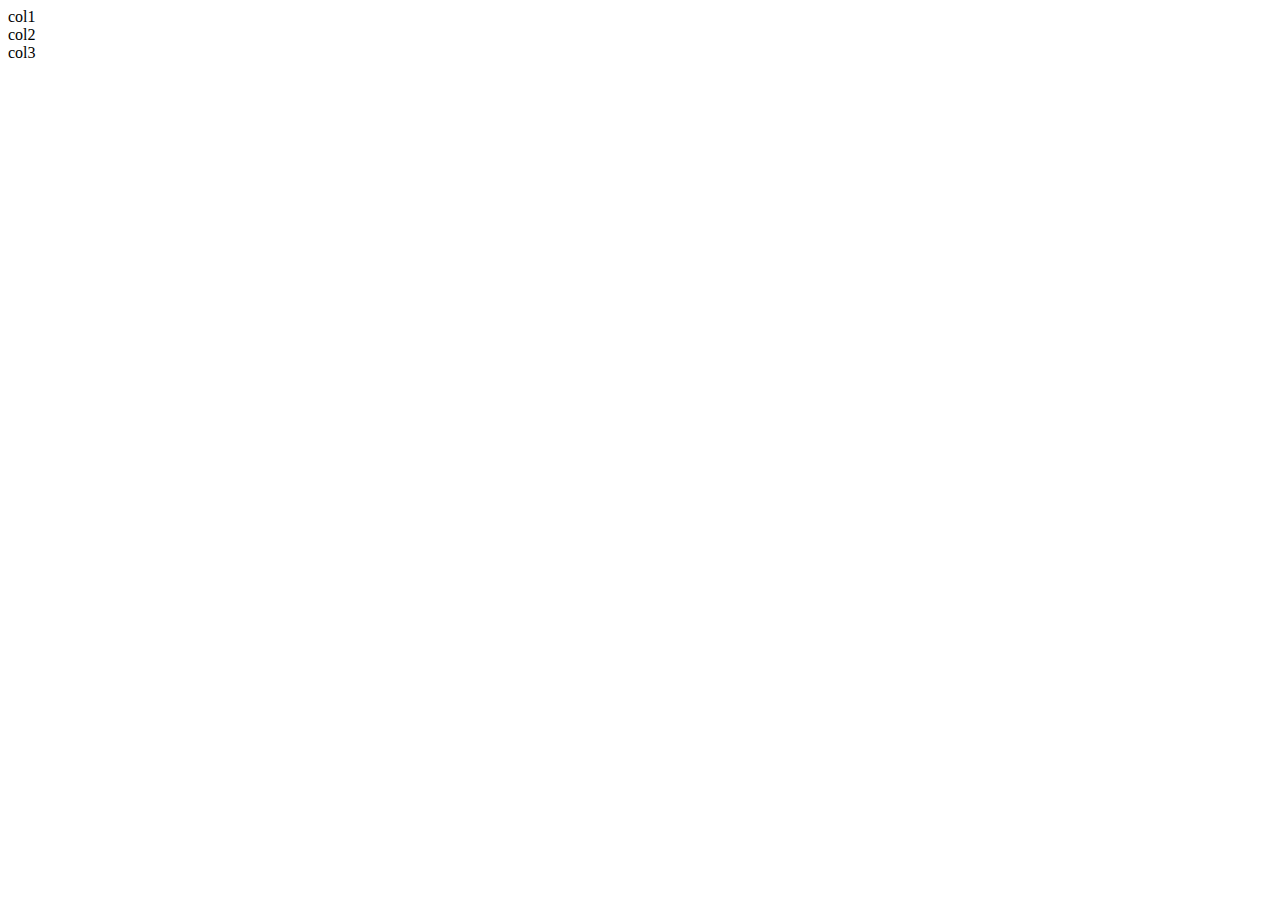
==== exos/paris/index.html @ beb91190 "début exo paris." ====
<!DOCTYPE html>
<html lang="fr">
<head>
  <meta charset="UTF-8">
  <meta name="viewport" content="width=device-width, initial-scale=1.0">
  <title>Paris</title>
  <link rel="stylesheet" href="./css/paris.css">

</head>
<body>
  <header></header>
  <main class="d-flex">
    <div class="col-2">col1</div>
    <div  class="col-5 offset-left-2 offset-right-1">col2</div>
    <section class="col-2">col3</section>
  </main>
  <footer></footer>
</body>
</html>
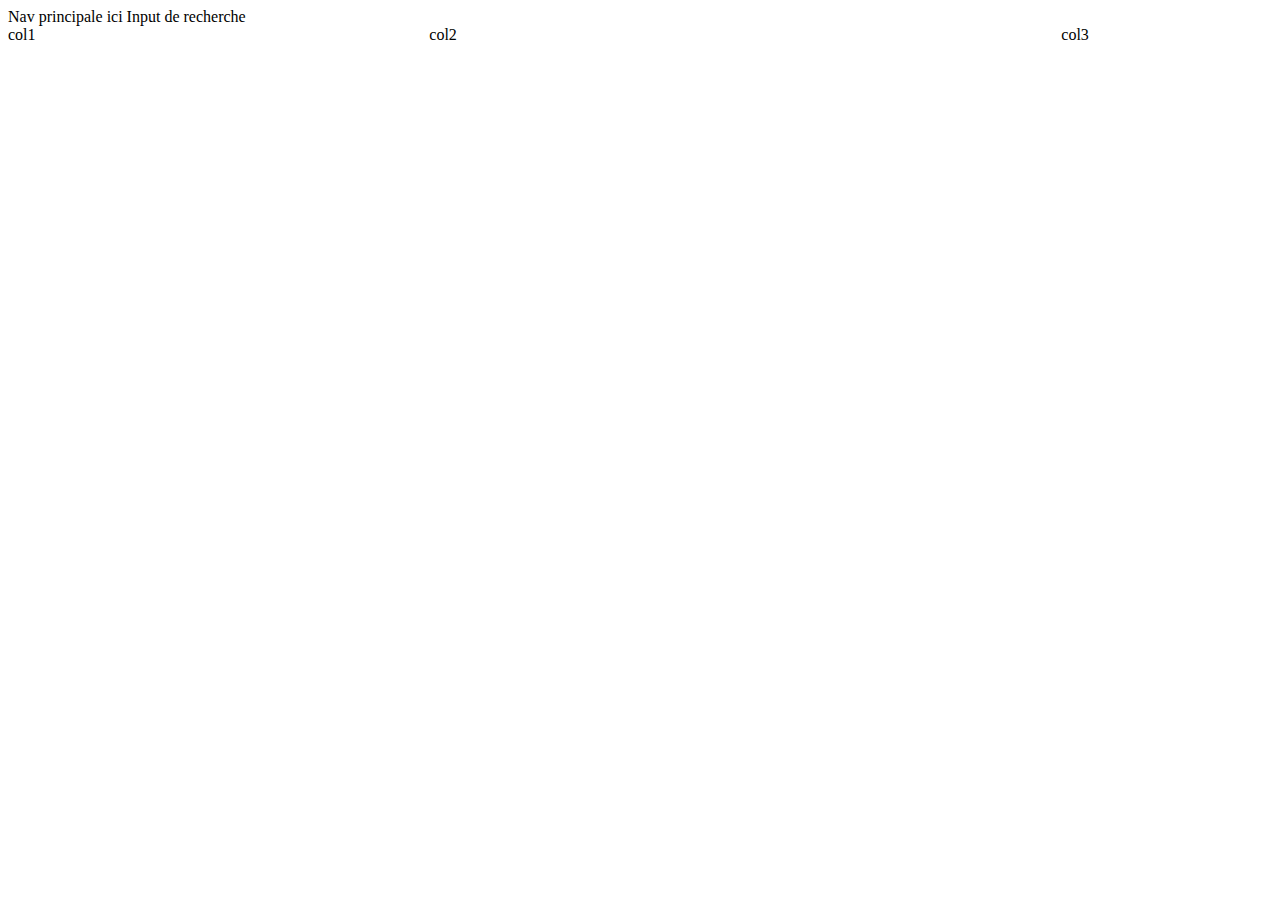
==== commit 3720d25a: "début de grille en place." ====
--- a/exos/paris/index.html
+++ b/exos/paris/index.html
@@ -4,14 +4,18 @@
   <meta charset="UTF-8">
   <meta name="viewport" content="width=device-width, initial-scale=1.0">
   <title>Paris</title>
+  <link rel="stylesheet" href="./css/grid.css">
   <link rel="stylesheet" href="./css/paris.css">
 
 </head>
 <body>
-  <header></header>
+  <header>
+    Nav principale ici 
+    Input de recherche
+  </header>
   <main class="d-flex">
     <div class="col-2">col1</div>
-    <div  class="col-5 offset-left-2 offset-right-1">col2</div>
+    <section  class="col-5 offset-left-2 offset-right-1">col2</section>
     <section class="col-2">col3</section>
   </main>
   <footer></footer>
--- a/exos/paris/css/grid.css
+++ b/exos/paris/css/grid.css
@@ -0,0 +1,15 @@
+.d-flex {
+  display: flex;
+}
+.col-2 {
+  flex-basis: calc(100%/6);
+}
+.col-5 {
+  flex-basis: calc(100%*5/12);
+}
+.offset-left-2 {
+  margin-left: calc(100%/6);
+}
+.offset-right-1 {
+  margin-right: calc(100%/12);
+}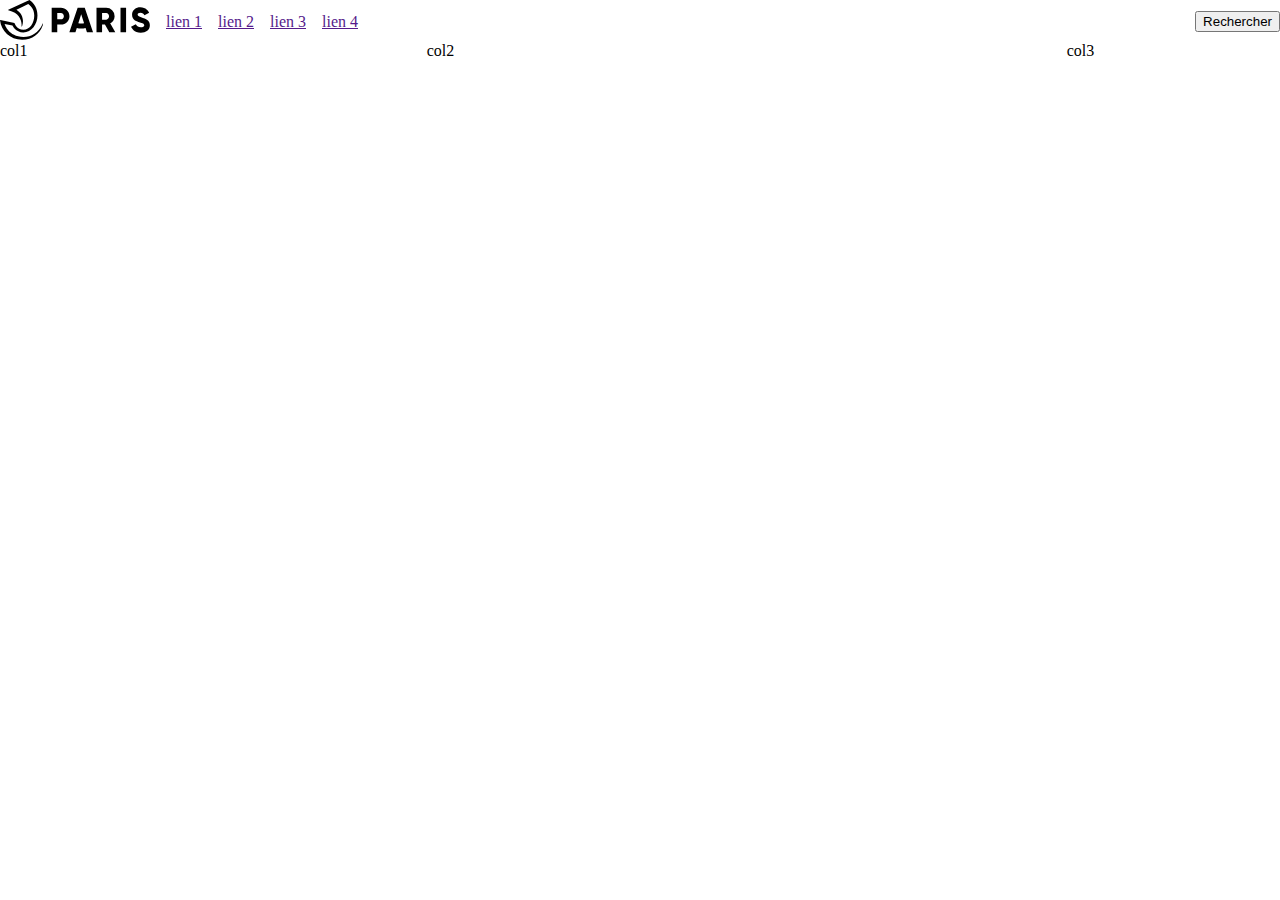
==== commit dcd92a82: "Début de la mise en page du header de paris.fr." ====
--- a/exos/paris/index.html
+++ b/exos/paris/index.html
@@ -1,23 +1,50 @@
 <!DOCTYPE html>
 <html lang="fr">
-<head>
-  <meta charset="UTF-8">
-  <meta name="viewport" content="width=device-width, initial-scale=1.0">
-  <title>Paris</title>
-  <link rel="stylesheet" href="./css/grid.css">
-  <link rel="stylesheet" href="./css/paris.css">
-
-</head>
-<body>
-  <header>
-    Nav principale ici 
-    Input de recherche
-  </header>
-  <main class="d-flex">
-    <div class="col-2">col1</div>
-    <section  class="col-5 offset-left-2 offset-right-1">col2</section>
-    <section class="col-2">col3</section>
-  </main>
-  <footer></footer>
-</body>
-</html>+  <head>
+    <meta charset="UTF-8" />
+    <meta name="viewport" content="width=device-width, initial-scale=1.0" />
+    <title>Paris</title>
+    <link rel="stylesheet" href="./css/reset.css" />
+    <link rel="stylesheet" href="./css/grid.css" />
+    <link rel="stylesheet" href="./css/global.css" />
+    <link rel="stylesheet" href="./css/paris.css" />
+  </head>
+  <body>
+    <header>
+      <section class="d-flex justify-content-between align-items-center">
+       <div class="d-flex  align-items-center gap-2">
+         <h1>
+           <svg
+             viewBox="0 0 167 45"
+             role="img"
+             focusable="false"
+             id="logo-paris"
+           >
+             <title class="logo-horizontal">
+               Ville de Paris - retour accueil
+             </title>
+             <path
+               d="M71.11 18.01c0-1.978-1.397-3.491-3.298-3.491h-4.074v6.984h4.074c1.9 0 3.298-1.514 3.298-3.492zm6.208 0c0 5.161-4.152 9.313-9.506 9.313h-4.074v8.536H57.53V8.699h10.282c5.354 0 9.506 4.151 9.506 9.312zm56.867 17.849V8.699h6.209v27.16h-6.209zM113.65 21.902h4.656c1.708 0 3.104-1.6 3.104-3.692s-1.396-3.691-3.104-3.691h-4.656v7.383zm0 5.433v8.524h-6.208V8.699h10.864a9.29 9.29 0 0 1 9.312 9.312c0 3.336-1.929 6.6-4.927 8.01l5.703 9.838h-6.673l-4.892-8.524h-3.179zm-26.463-1.474c1.026.263 2.102.402 3.21.402 1.11 0 2.186-.139 3.212-.402L90.398 15.8l-3.211 10.06zm-1.668 5.224l-1.525 4.774h-6.79l9.236-27.16h7.916l9.232 27.16h-6.79l-1.521-4.774c-1.56.4-3.195.611-4.88.611-1.684 0-3.319-.211-4.878-.611zm70.638-16.877c-1.67 0-2.91.769-2.91 2.057 0 1.728 1.689 2.448 5.91 3.697 5.428 1.606 7.708 3.915 7.708 8.098 0 5.29-4.283 8.342-10.087 8.342-7.392 0-10.46-5.583-10.865-6.713l5.283-2.769c1.179 2.093 3.133 3.434 5.582 3.434 2.193 0 3.88-.608 3.88-2.216 0-2.31-3.732-2.78-5.626-3.454-1.895-.673-7.993-1.85-7.993-8.264 0-5.343 4.524-8.265 9.118-8.265 6.536 0 9.074 4.429 9.932 6.13l-5.18 2.728c-.937-1.352-2.046-2.805-4.752-2.805zM47.75 26.281c.243.003.276.744-.487 2.796-3.315 8.906-11.097 15.208-22.558 15.208-13.814 0-23.347-9.76-24.704-21.668a.37.37 0 0 1 .46-.396l15.607 3.403c.04.104 2.588 7.577 9.904 7.577 7.367 0 12.15-7.526 12.15-15.81 0-8.278-5.164-11.76-6.741-12.981a31815.5 31815.5 0 0 0-13.127 6.565c7.091 4.342 8.372 12.053 6.59 17.35-.502 1.494-1.025 1.627-.932.83.618-5.33-1.6-14.729-14.683-17.758a.248.248 0 0 1-.049-.466L32.797 0c5.27 3.863 8.9 8.787 8.9 17.392 0 9.563-6.453 18.811-15.724 18.811-8.764 0-12.084-7.631-12.128-7.725L5.17 26.856c.106.38 4.112 14.366 21.11 14.24 8.539-.063 16.598-4.65 20.97-14.227.196-.428.334-.59.502-.588z"
+             ></path>
+           </svg>
+         </h1>
+         <nav>
+           <ul class="d-flex list-style-none gap-2">
+             <li><a href="">lien 1</a></li>
+             <li><a href="">lien 2</a></li>
+             <li><a href="">lien 3</a></li>
+             <li><a href="">lien 4</a></li>
+           </ul>
+         </nav>
+       </div>
+        <button>Rechercher</button>
+      </section>
+    </header>
+    <main class="d-flex">
+      <div class="col-2">col1</div>
+      <section class="col-5 offset-left-2 offset-right-1">col2</section>
+      <section class="col-2">col3</section>
+    </main>
+    <footer></footer>
+  </body>
+</html>
--- a/exos/paris/css/grid.css
+++ b/exos/paris/css/grid.css
@@ -1,15 +1,19 @@
-.d-flex {
-  display: flex;
+
+@media screen and (min-width:980px) {
+  .d-flex {
+    display: flex;
+  }
+  .col-2 {
+    flex-basis: calc(100%/6);
+  }
+  .col-5 {
+    flex-basis: calc(100%*5/12);
+  }
+  .offset-left-2 {
+    margin-left: calc(100%/6);
+  }
+  .offset-right-1 {
+    margin-right: calc(100%/12);
+  }
 }
-.col-2 {
-  flex-basis: calc(100%/6);
-}
-.col-5 {
-  flex-basis: calc(100%*5/12);
-}
-.offset-left-2 {
-  margin-left: calc(100%/6);
-}
-.offset-right-1 {
-  margin-right: calc(100%/12);
-}+
--- a/exos/paris/css/global.css
+++ b/exos/paris/css/global.css
@@ -0,0 +1,14 @@
+.list-style-none {
+  list-style: none;
+}
+/* flex ***********************************************************/
+.justify-content-between {
+  justify-content: space-between;
+}
+.gap-2 {
+  gap: 1rem;
+}
+.align-items-center {
+  align-items: center;
+}
+/* fin flex *********************************************************--- a/exos/paris/css/paris.css
+++ b/exos/paris/css/paris.css
@@ -0,0 +1,3 @@
+#logo-paris {
+  width: 150px;
+}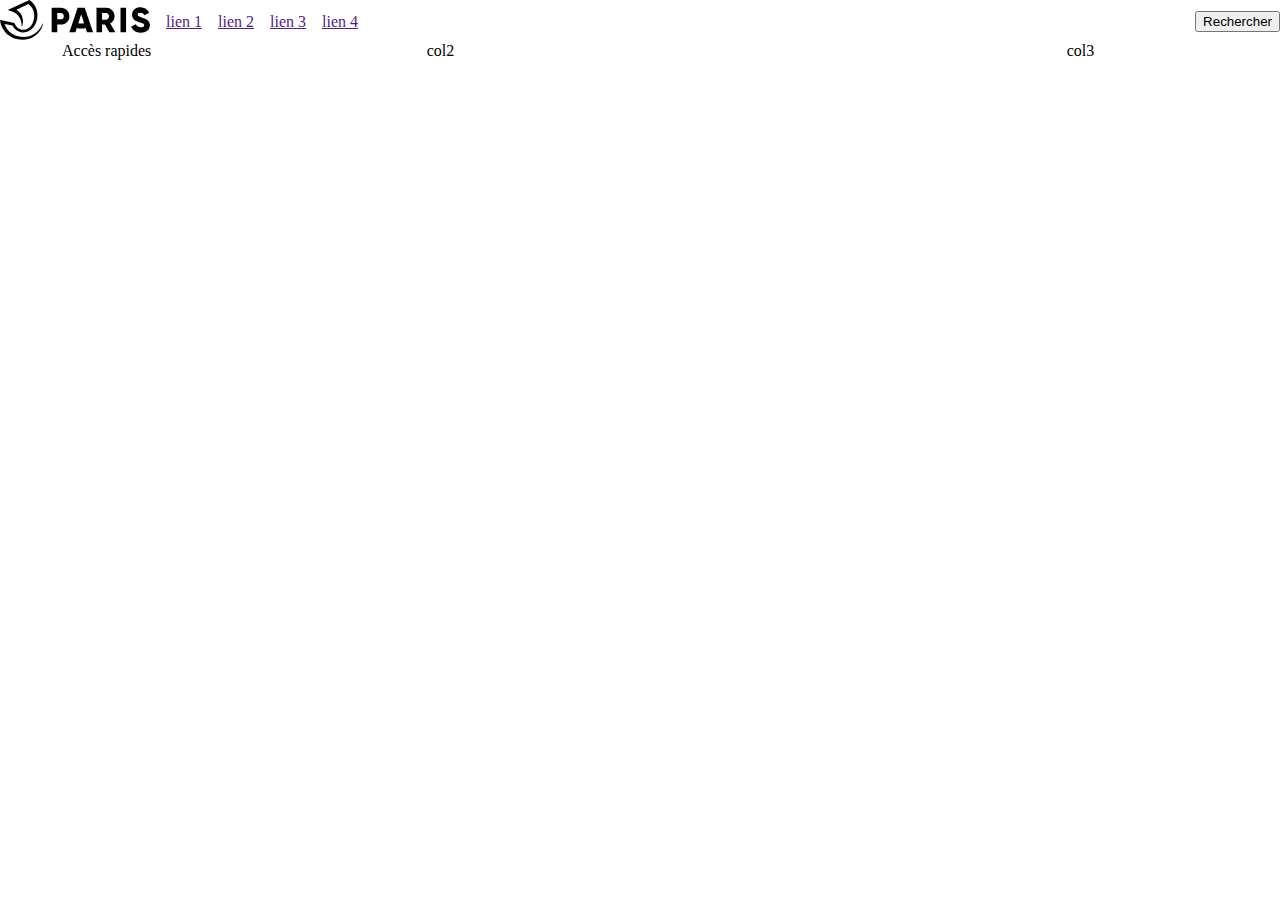
==== commit 85382576: "Début du js." ====
--- a/exos/paris/index.html
+++ b/exos/paris/index.html
@@ -41,7 +41,11 @@
       </section>
     </header>
     <main class="d-flex">
-      <div class="col-2">col1</div>
+      <div class="col-2">
+       <div class="d-flex justify-content-center">
+         <h2>Accès rapides</h2>
+       </div>
+      </div>
       <section class="col-5 offset-left-2 offset-right-1">col2</section>
       <section class="col-2">col3</section>
     </main>
--- a/exos/paris/css/global.css
+++ b/exos/paris/css/global.css
@@ -4,6 +4,9 @@
 /* flex ***********************************************************/
 .justify-content-between {
   justify-content: space-between;
+}
+.justify-content-center {
+  justify-content: center;
 }
 .gap-2 {
   gap: 1rem;
